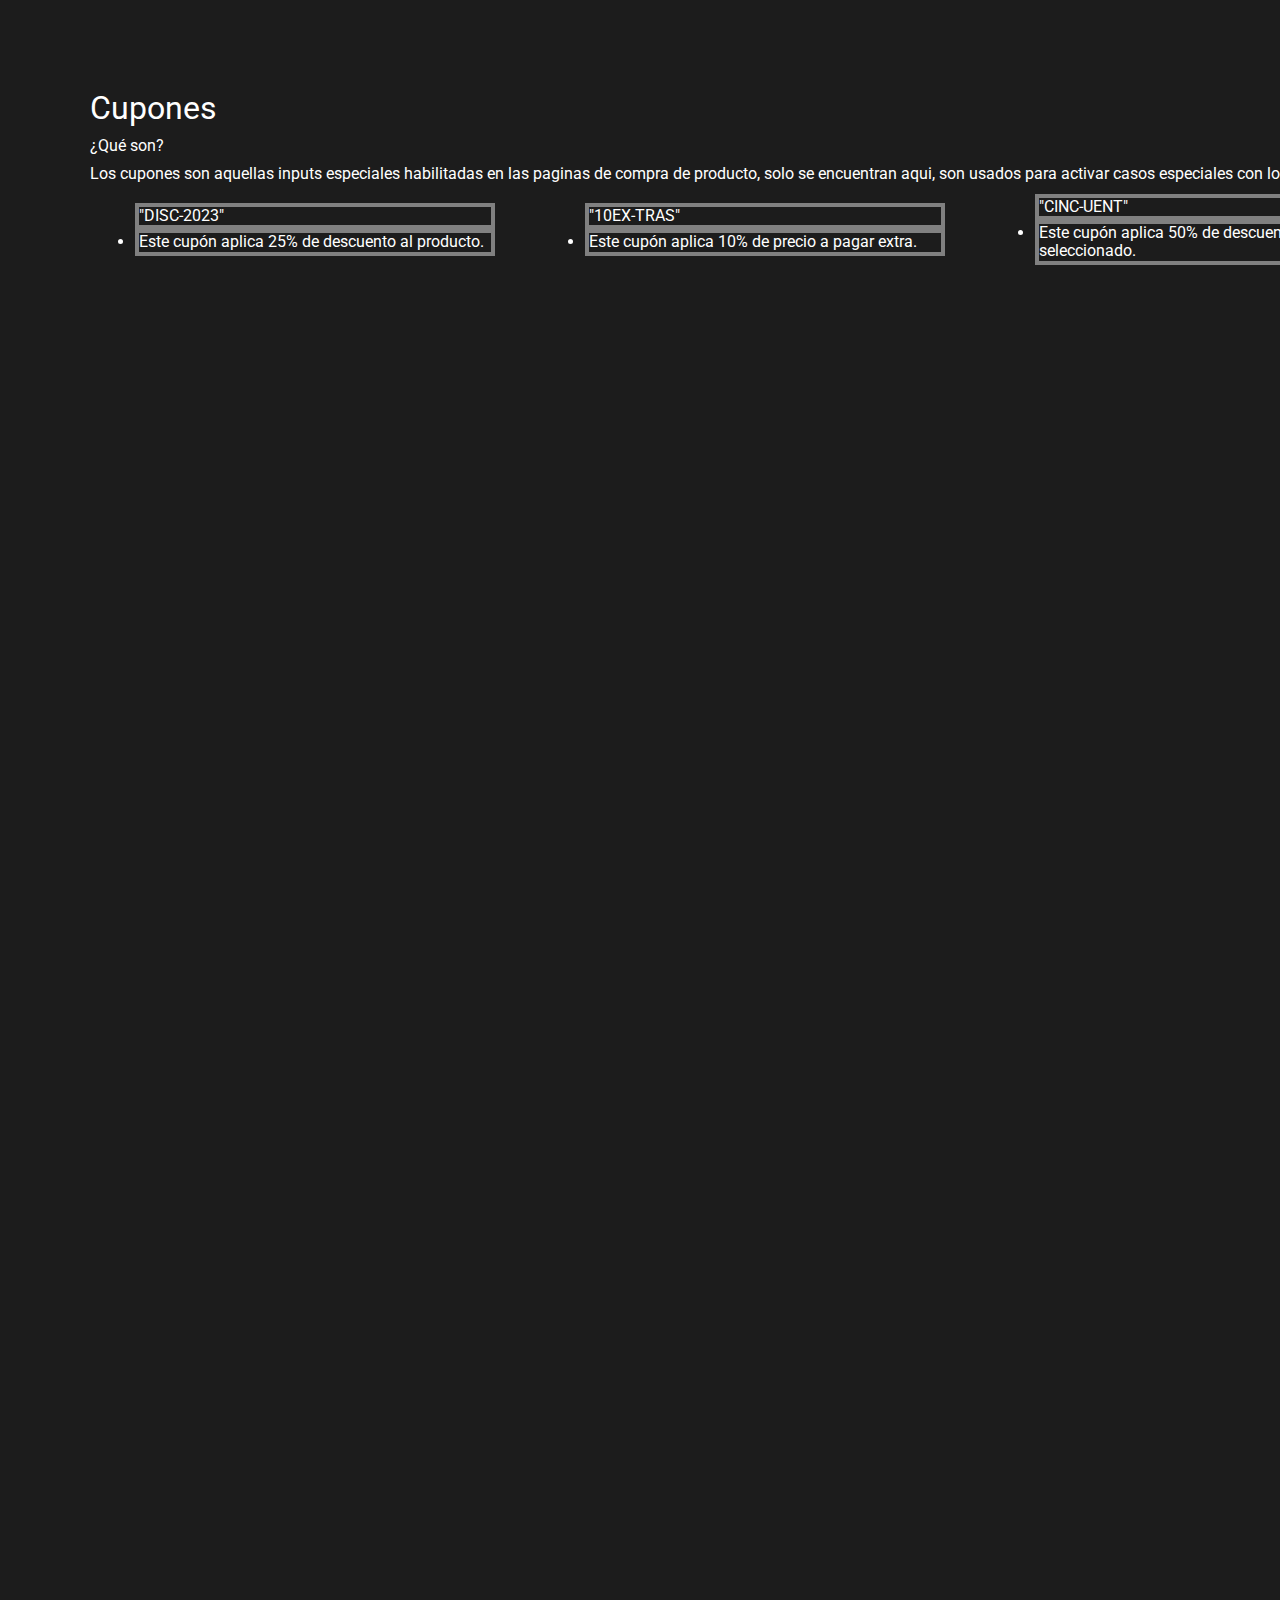
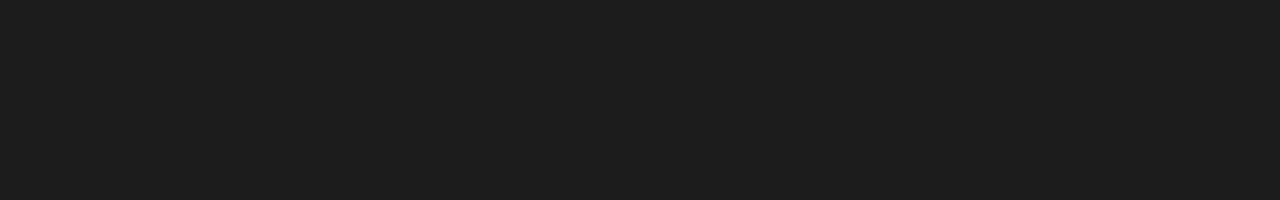
==== html/cupones.html @ 77ca9285 "Updating Before Products Fix" ====
<!DOCTYPE html>
<html lang="en">
<head>
    <meta charset="UTF-8">
    <meta name="viewport" content="width=device-width, initial-scale=1.0">
    <title>Document</title>
    <link rel="stylesheet" href="../css/normalize.css">
    <style>

        @import url('https://fonts.googleapis.com/css2?family=Roboto:ital,wght@0,100;0,400;0,500;1,400&display=swap');

        * {
            font-family: 'Roboto', sans-serif;
            color: white;
            font-size: medium;
            font-weight: 400;
        }

        body {
            width: 200vh;
            height: 200vh;
            display: flex;
            justify-content: center;
            align-items: center;
            background-color: rgb(28, 28, 28);
        }

        .container_cupones {
            padding: 10vh;
            display: flex;
            justify-content: left;
            align-items: flex-start;
            flex-direction: column;
            gap: 10px;
            width: 200vh;
            height: 200vh;
        }
        .container_box {
            display: flex;
            justify-content: center;
            align-items: center;
            width: 150vh;
            gap: 10vh;
        }
        .cupon {
            width: 40vh;            
        }
        #resalta_cupon, #acerca_de {
            border: 4px solid grey;
        }
    </style>
</head>
<body>
    <div class="container_cupones">
        <h1>Cupones</h1>
        <h2>¿Qué son?</h2>
        <h3>
            Los cupones son aquellas inputs especiales habilitadas en las paginas de compra de producto,
            solo se encuentran aqui, son usados para activar casos especiales con los distintos productos:
        </h3>
        <div class="container_box">
            <div class="cupon">
                <h2 id="resalta_cupon">"DISC-2023"</h2>
                <li id="acerca_de">Este cupón aplica 25% de descuento al producto.</li>
            </div>
            <div class="cupon">
                <h2 id="resalta_cupon">"10EX-TRAS"</h2>
                <li id="acerca_de">Este cupón aplica 10% de precio a pagar extra.</li>
            </div>
            <div class="cupon">
                <h2 id="resalta_cupon">"CINC-UENT"</h2>
                <li id="acerca_de">Este cupón aplica 50% de descuento al producto seleccionado.</li>
            </div>
        </div>
    </div>
</body>
</html>
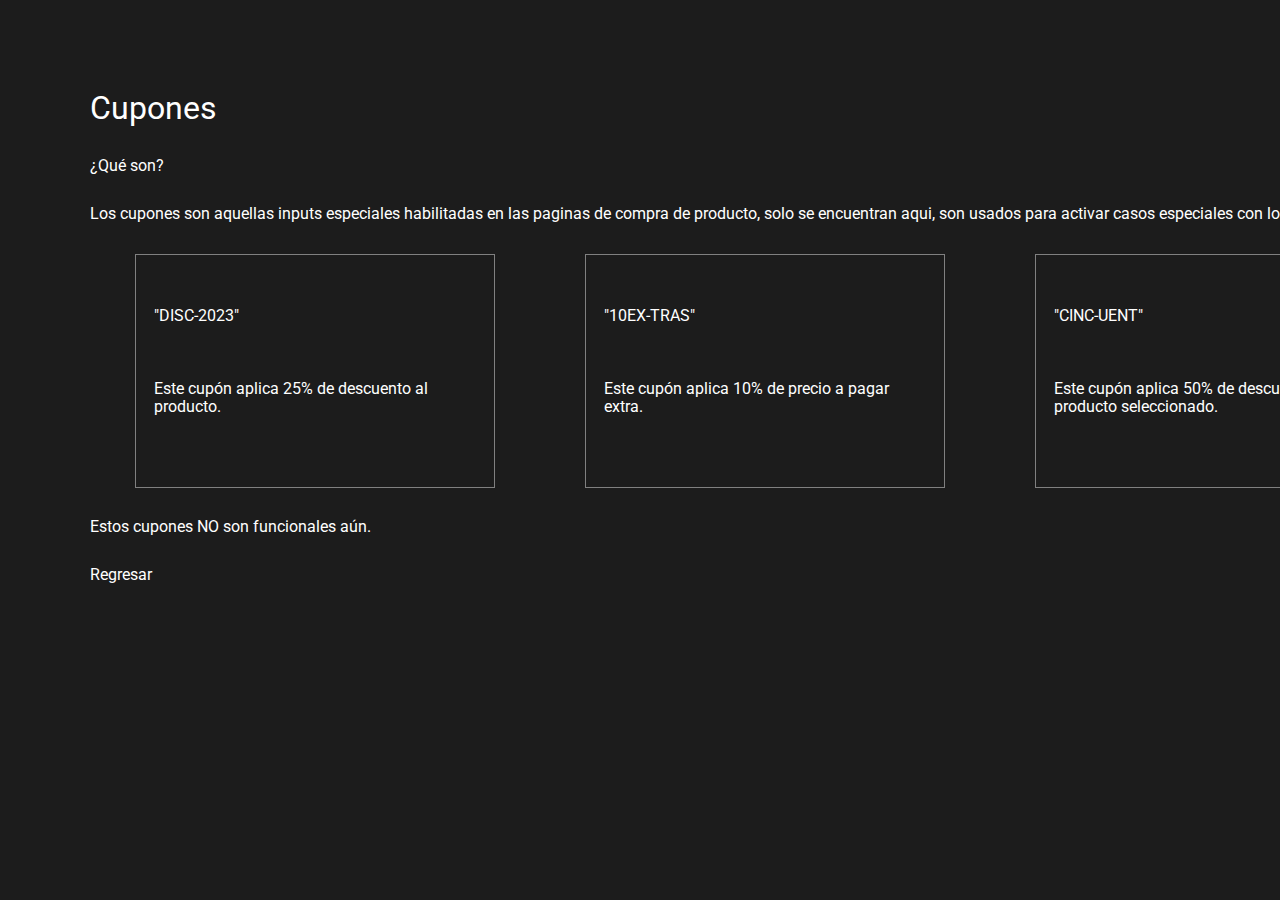
==== commit adf02701: "Fixed index and added placeholder pages" ====
--- a/html/cupones.html
+++ b/html/cupones.html
@@ -15,25 +15,26 @@
             font-size: medium;
             font-weight: 400;
         }
-
         body {
             width: 200vh;
-            height: 200vh;
+            height: 100vh;
             display: flex;
             justify-content: center;
             align-items: center;
             background-color: rgb(28, 28, 28);
         }
-
         .container_cupones {
             padding: 10vh;
             display: flex;
             justify-content: left;
             align-items: flex-start;
             flex-direction: column;
-            gap: 10px;
+            gap: 30px;
             width: 200vh;
-            height: 200vh;
+            height: 100vh;
+        }
+        a {
+            text-decoration: none;
         }
         .container_box {
             display: flex;
@@ -43,11 +44,29 @@
             gap: 10vh;
         }
         .cupon {
-            width: 40vh;            
+            width: 40vh;
+            height: 26vh; 
+            display: flex;
+            justify-content: center;
+            align-items: flex-start;
+            flex-direction: column;
+            flex-wrap: wrap;
+            border: 1px solid grey;
+            gap: 2vh;      
         }
-        #resalta_cupon, #acerca_de {
-            border: 4px solid grey;
+        #resalta_cupon {
+            display: flex;
+            justify-content: left;
+            align-items: center;
+            padding: 2vh;
+        } 
+        #acerca_de {
+            display: flex;
+            justify-content: left;
+            height: 10vh;
+            padding: 2vh;
         }
+        
     </style>
 </head>
 <body>
@@ -72,6 +91,9 @@
                 <li id="acerca_de">Este cupón aplica 50% de descuento al producto seleccionado.</li>
             </div>
         </div>
+        <h4>Estos cupones NO son funcionales aún.</h4>
+        <h2><a href="../index.html">Regresar</a></h2>
     </div>
+    
 </body>
 </html>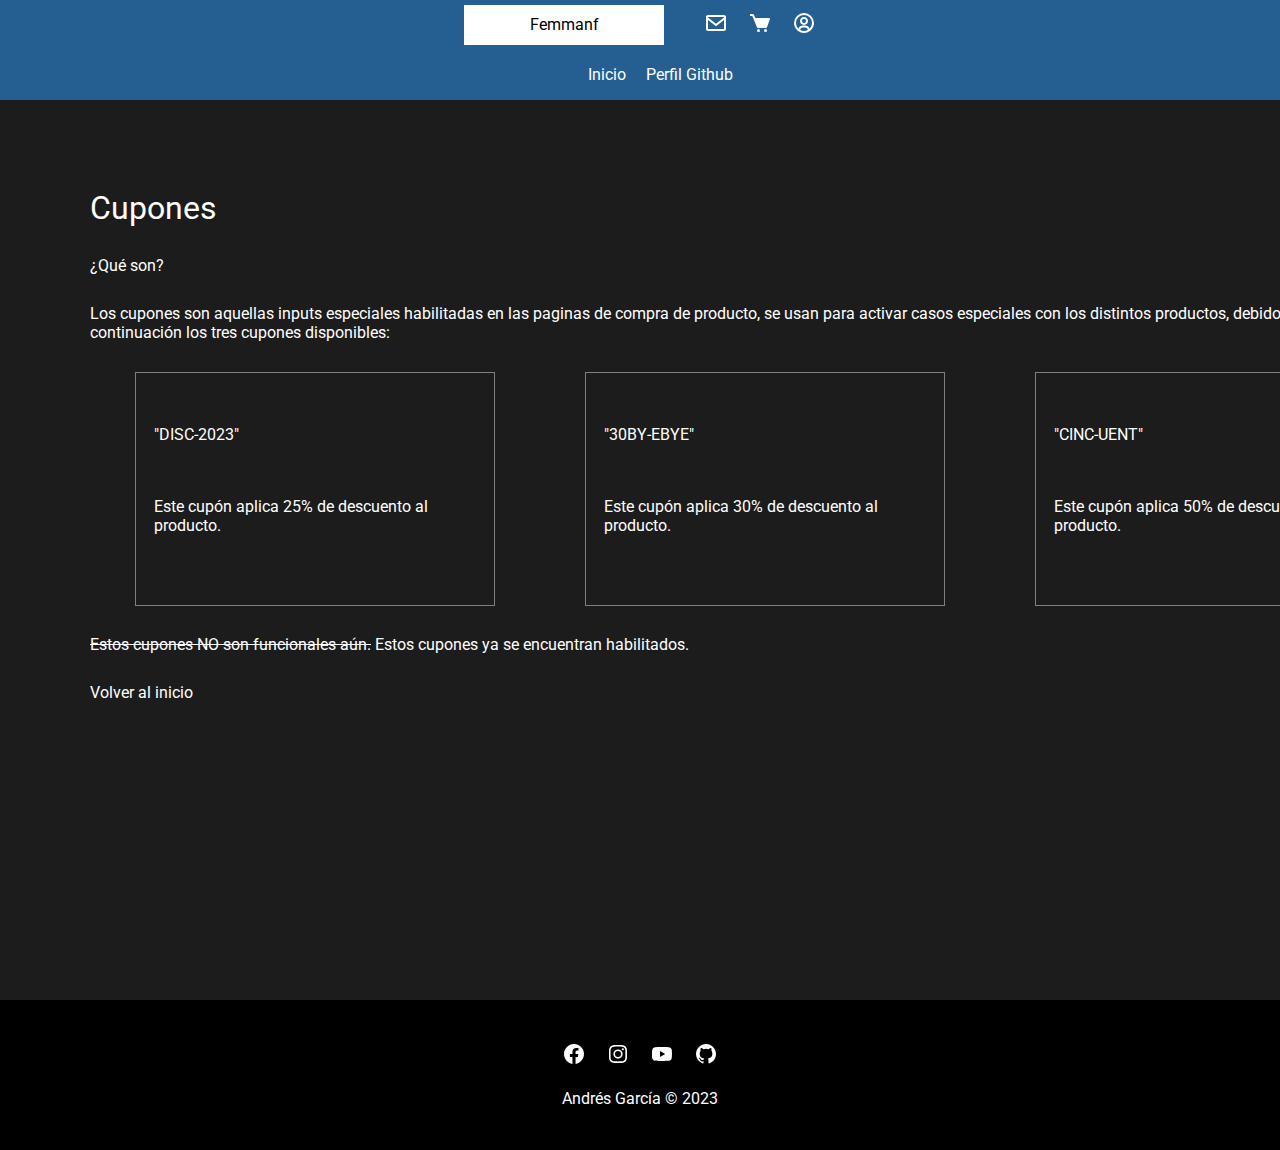
==== commit 99cc2409: "Fixed placeholders and linking" ====
--- a/html/cupones.html
+++ b/html/cupones.html
@@ -1,10 +1,12 @@
 <!DOCTYPE html>
-<html lang="en">
+<html lang="es">
 <head>
     <meta charset="UTF-8">
     <meta name="viewport" content="width=device-width, initial-scale=1.0">
     <title>Document</title>
     <link rel="stylesheet" href="../css/normalize.css">
+    <link rel="stylesheet" href="../css/header.css">
+    <link rel="stylesheet" href="../css/footer.css">
     <style>
 
         @import url('https://fonts.googleapis.com/css2?family=Roboto:ital,wght@0,100;0,400;0,500;1,400&display=swap');
@@ -16,11 +18,6 @@
             font-weight: 400;
         }
         body {
-            width: 200vh;
-            height: 100vh;
-            display: flex;
-            justify-content: center;
-            align-items: center;
             background-color: rgb(28, 28, 28);
         }
         .container_cupones {
@@ -70,12 +67,63 @@
     </style>
 </head>
 <body>
+
+    <header>
+        <div id="left_side_header">
+            <div id="logo">Femmanf</div>   
+        </div>
+        <nav id="right_side_header">
+            <ul>
+                <li>
+                    <a href="../index.html">
+                        <img class="user_ui" style="outline: none;" src="../media/letter.svg" alt="">
+                    </a>
+                </li>
+                <li>
+                    <a href="../index.html">
+                        <img class="user_ui" style="outline: none;" src="../media/cart.svg" alt="">
+                    </a>
+                </li>
+                <li>
+                    <a href="#">
+                        <img class="user_ui" style="outline: none;" src="../media/user.svg" alt="">
+                    </a>
+                </li>
+            </ul>
+        </nav>   
+    </header>
+    <nav id="bottom_header">
+        <ul>
+            <li>
+                <a class="ui_hrefs" href="../index.html">
+                    Inicio
+                </a>
+            </li>
+            <!-- <li>
+                <a class="ui_hrefs" href="../html/cupones.html">
+                    Cupones
+                </a>
+            </li>
+            <li>
+                <a class="ui_hrefs" href="#">
+                    Acerca de
+                </a>
+            </li> -->
+            <li>
+                <a class="ui_hrefs" href="https://github.com/garca20">
+                    Perfil Github
+                </a>
+            </li>
+        </ul>        
+    </nav>
+
     <div class="container_cupones">
         <h1>Cupones</h1>
         <h2>¿Qué son?</h2>
         <h3>
             Los cupones son aquellas inputs especiales habilitadas en las paginas de compra de producto,
-            solo se encuentran aqui, son usados para activar casos especiales con los distintos productos:
+            se usan para activar casos especiales con los distintos productos, debido a dicho poder solo
+            se encuentran en esta página, a continuación los tres cupones disponibles:
         </h3>
         <div class="container_box">
             <div class="cupon">
@@ -83,17 +131,47 @@
                 <li id="acerca_de">Este cupón aplica 25% de descuento al producto.</li>
             </div>
             <div class="cupon">
-                <h2 id="resalta_cupon">"10EX-TRAS"</h2>
-                <li id="acerca_de">Este cupón aplica 10% de precio a pagar extra.</li>
+                <h2 id="resalta_cupon">"30BY-EBYE"</h2>
+                <li id="acerca_de">Este cupón aplica 30% de descuento al producto.</li>
             </div>
             <div class="cupon">
                 <h2 id="resalta_cupon">"CINC-UENT"</h2>
-                <li id="acerca_de">Este cupón aplica 50% de descuento al producto seleccionado.</li>
+                <li id="acerca_de">Este cupón aplica 50% de descuento al producto.</li>
             </div>
         </div>
-        <h4>Estos cupones NO son funcionales aún.</h4>
-        <h2><a href="../index.html">Regresar</a></h2>
+        <h4><s>Estos cupones NO son funcionales aún.</s> Estos cupones ya se encuentran habilitados.</h4>
+        <h2><a href="../index.html">Volver al inicio</a></h2>
     </div>
-    
+
+    <footer>
+        <section id="social_media">
+            <ul id="lista_media">
+                <li>
+                    <a href="#" id="footer_media">
+                        <img id="redes" src="../media/facebook.svg" alt="Facebook logo">
+                    </a>
+                </li>
+                <li>
+                    <a href="#" id="footer_media">
+                        <img id="redes" src="../media/instagram.svg" alt="Instagram logo">
+                    </a>
+                </li>
+                <li>
+                    <a href="#" id="footer_media">
+                        <img id="redes" src="../media/yt.svg" alt="Youtube logo">
+                    </a>
+                </li>
+                <li>
+                    <a href="https://github.com/garca20" id="footer_media">
+                        <img id="redes" src="../media/github.svg" alt="Github logo">
+                    </a>
+                </li>
+            </ul>
+        </section>
+        <section id="licence">
+            Andrés García © 2023 
+        </section>
+    </footer>
+
 </body>
 </html>--- a/css/header.css
+++ b/css/header.css
@@ -0,0 +1,77 @@
+@import url('https://fonts.googleapis.com/css2?family=Roboto:ital,wght@0,100;0,400;0,500;1,400&display=swap');
+
+:root {
+    --main-white: #fff;
+    --main-contrast: #255f91;
+    --discount: rgb(0, 166, 80);
+    --second-blue: rgb(52, 131, 250);
+}
+
+/* Estilos para los textos */
+
+li {list-style: none}
+a {text-decoration: none; color: var(--main-white);}
+
+.user_ui{filter: invert(); border: none}
+
+.user_ui:hover {
+    transition: 0.4s;
+    scale: 1.2;
+}
+
+/* Sección cabezera */
+
+header {
+    background-color: var(--main-contrast);
+    display: flex;
+    justify-content: center;
+    align-items: center;
+    width: 100%;
+    height: 50px;
+}
+
+#logo {
+    width: 200px;
+    height: 40px;
+    background-color: var(--main-white);
+    color: black;
+    display: flex;
+    justify-content: center;
+    align-items: center;
+    font-family: 'Roboto', sans-serif;
+}
+
+#left_side_header {
+    display: flex;
+    justify-content: space-around;
+    gap: 40px;
+    align-items: center;
+    font-family: 'Roboto', sans-serif;
+}
+
+#right_side_header>ul, #bottom_header>ul {
+    display: flex;
+    justify-content: center;
+    align-items: center;
+    gap: 20px;
+    font-family: 'Roboto', sans-serif;
+}
+
+#search_bar {
+    background-color: var(--main-white);
+    font-family: 'Roboto', sans-serif;
+}
+
+#search {
+    border: none;
+    padding: 10px;
+}
+
+#bottom_header {
+    background-color: var(--main-contrast);
+    display: flex;
+    justify-content: center;
+    align-items: center;
+    width: 100%;
+    height: 50px;
+}--- a/css/footer.css
+++ b/css/footer.css
@@ -0,0 +1,33 @@
+footer {
+    height: 150px;
+    background-color: black;
+    display: flex;
+    justify-content: center;
+    align-items: center;
+    flex-direction: column;
+    flex-wrap: wrap;
+}
+
+#footer_media {
+    filter: invert();
+}
+
+#redes:hover {
+    scale: 1.9;
+    transition: .2s all ease-in-out;
+}
+
+#lista_media {
+    display: flex;
+    justify-content: center;
+    align-items: center;
+    width: 200px;
+    padding-right: 40px;
+    padding-bottom: 20px;
+    gap: 20px;
+}
+
+#licence {
+    color: var(--main-white);
+    font-family: 'Roboto', sans-serif;
+}